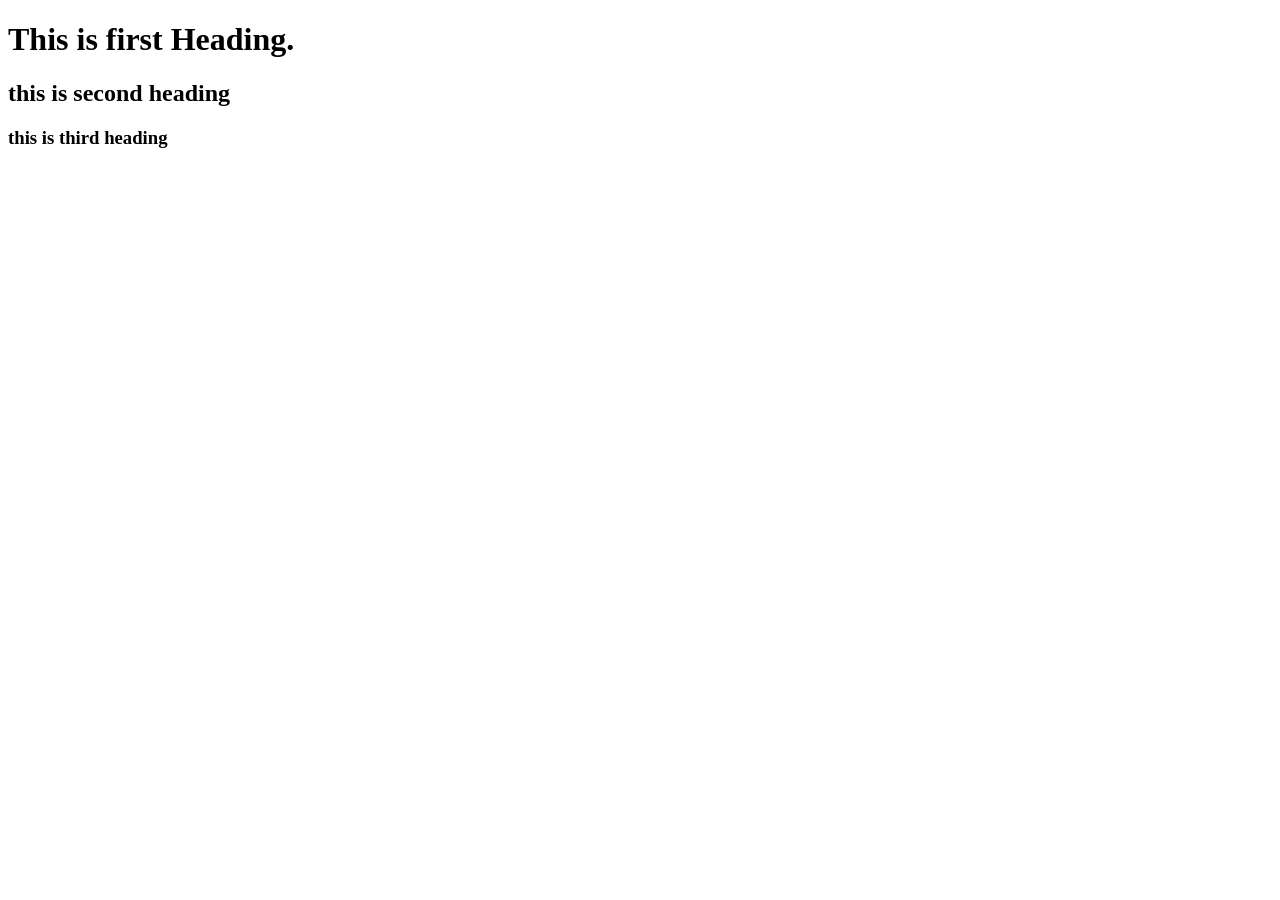
==== springboot-beginner/src/main/resources/static/index.html @ e1ad7acb "project push" ====
<!DOCTYPE html>
<html lang="en">
<head>
    <meta charset="UTF-8">
    <meta name="viewport" content="width=device-width, initial-scale=1.0">
    <title>Document</title>
    <link rel="stylesheet" href="css/styles.css">
</head>
<body>
   <h1>This is first Heading.</h1>
   <h2>this is second heading</h2>
   <h3> this is third heading</h3>
</body>
</html>
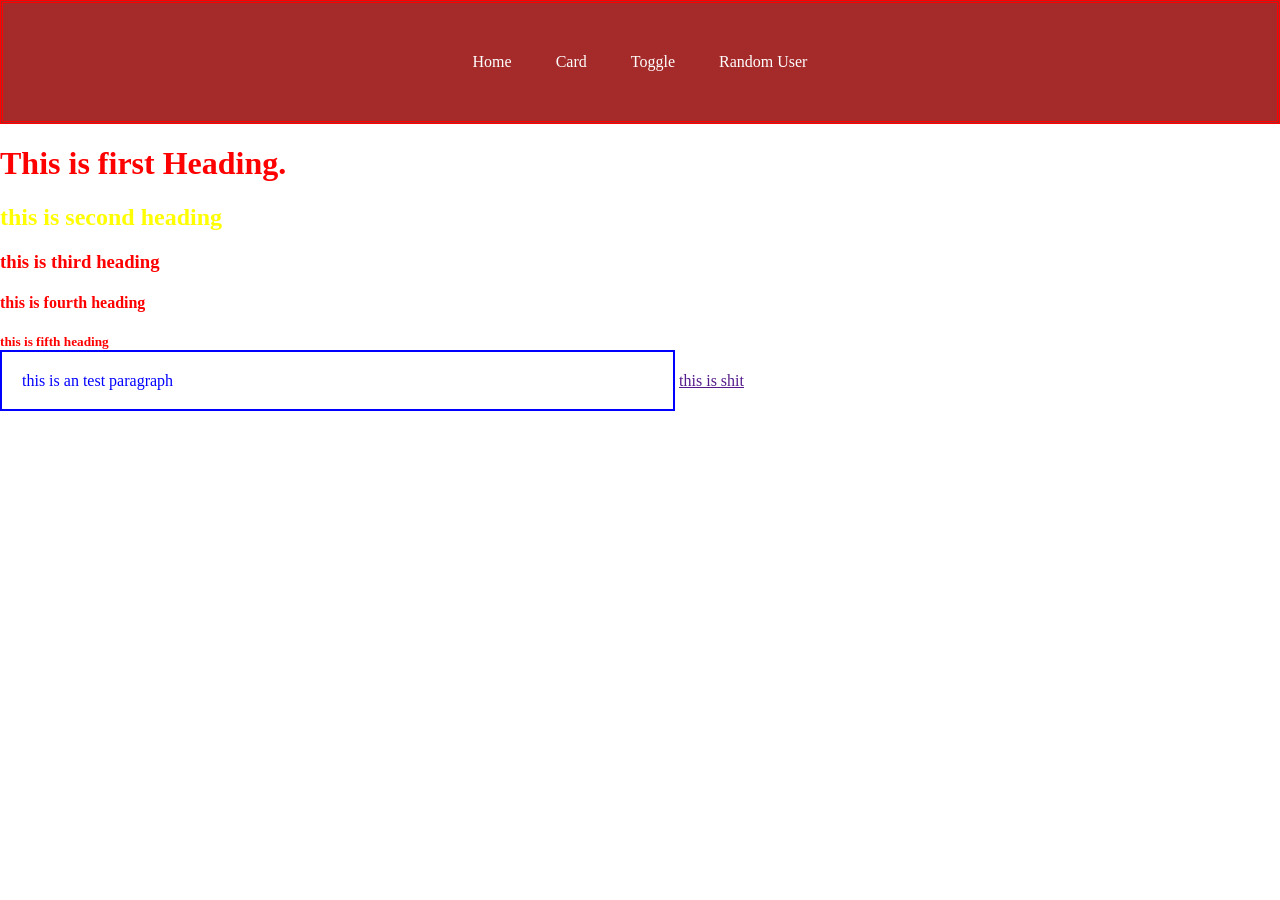
==== commit 2551d639: "created_navbar" ====
--- a/springboot-beginner/src/main/resources/static/index.html
+++ b/springboot-beginner/src/main/resources/static/index.html
@@ -7,8 +7,21 @@
     <link rel="stylesheet" href="css/styles.css">
 </head>
 <body>
+    <div id="navbar">
+     <a href="">Home</a>
+     <a href="">Card</a>
+     <a href="">Toggle</a>
+     <a href="">Random User</a>
+    </div>
    <h1>This is first Heading.</h1>
-   <h2>this is second heading</h2>
-   <h3> this is third heading</h3>
+   <h2 id="heading-2">this is second heading</h2>
+   <h3 class="heading3"> this is third heading</h3>
+   <h4 class="heading3">this is fourth heading </h4>
+   <h5 class="heading3">this is fifth heading</h5>
+
+
+   <p1 class="para"> this is an test paragraph</p1>
+   <a href="">this is shit </a>
+    <script src="js/site.js"></script>
 </body>
 </html>
--- a/springboot-beginner/src/main/resources/static/css/styles.css
+++ b/springboot-beginner/src/main/resources/static/css/styles.css
@@ -0,0 +1,49 @@
+h1{
+    color:red;
+}
+
+h2{
+    color:blue;
+    grid-auto-flow: dense;
+    outline: 2px;
+    color: blue;
+}
+#heading-2{
+    color:yellow;
+}
+.heading3{
+    color:red;
+}
+.para{
+    color:blue;
+    border:2px;
+    border-style: solid;
+
+    padding:20px;
+    border: 20 px;
+
+    padding-right: 500px;
+}
+
+#navbar{
+    border:3px double red;
+    padding:50px;
+    background-color: brown;
+    text-align: center;
+}
+#navbar a{
+    color:white;
+    padding:20px;
+    text-decoration: none;
+}
+#navbar a:hover{
+    color:black;
+    background-color: white;
+}
+
+body{
+    margin:0px;
+}
+
+
+
